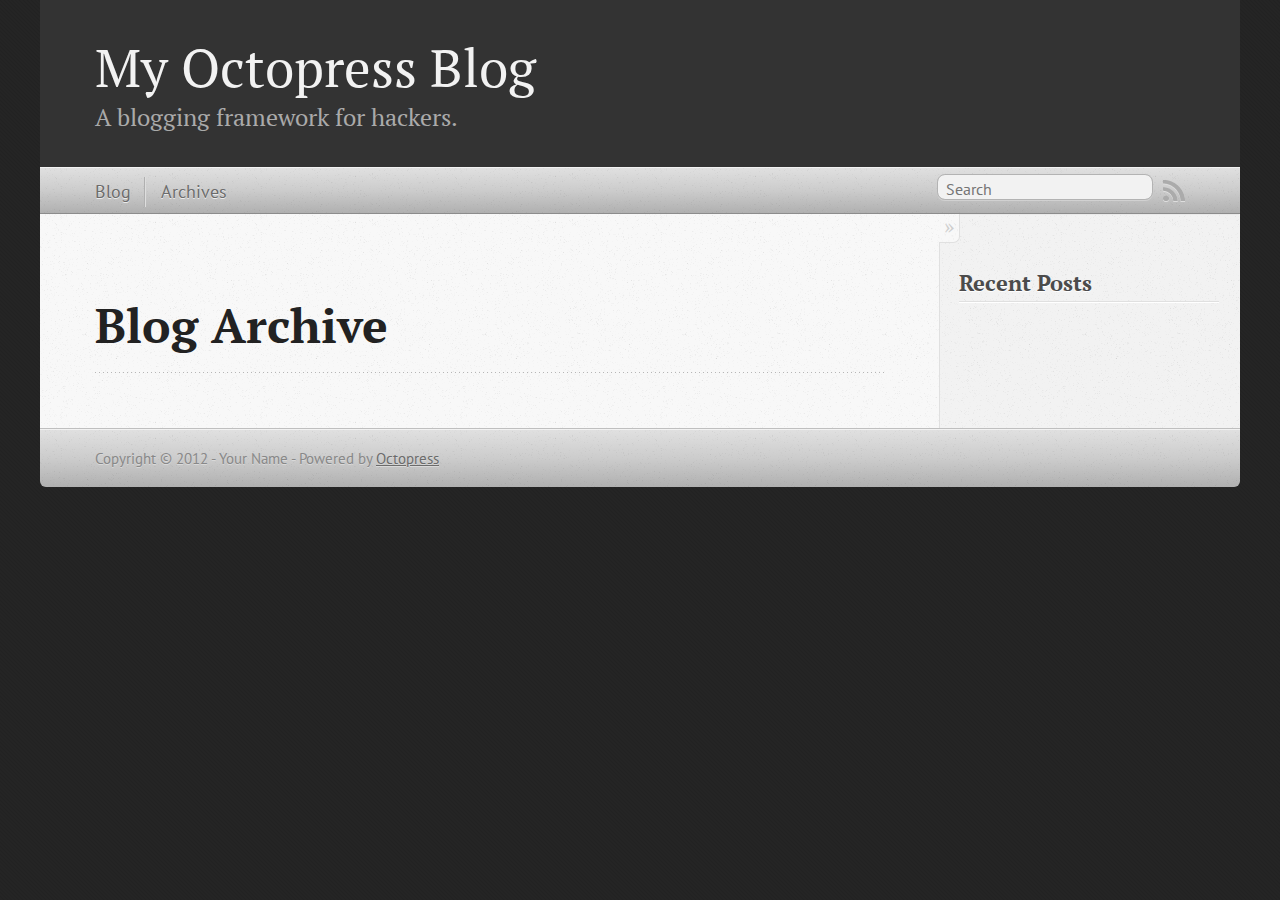
==== blog/archives/index.html @ 8d7be1e6 "Site updated at 2012-10-18 16:31:48 UTC" ====
<!DOCTYPE html>
<!--[if IEMobile 7 ]><html class="no-js iem7"><![endif]-->
<!--[if lt IE 9]><html class="no-js lte-ie8"><![endif]-->
<!--[if (gt IE 8)|(gt IEMobile 7)|!(IEMobile)|!(IE)]><!--><html class="no-js" lang="en"><!--<![endif]-->
<head>
  <meta charset="utf-8">
  <title>Blog Archive - My Octopress Blog</title>
  <meta name="author" content="Your Name">

  
  <meta name="description" content=" Blog Archive Recent Posts ">
  

  <!-- http://t.co/dKP3o1e -->
  <meta name="HandheldFriendly" content="True">
  <meta name="MobileOptimized" content="320">
  <meta name="viewport" content="width=device-width, initial-scale=1">

  
  <link rel="canonical" href="http://taea.github.com/blog/archives/">
  <link href="/favicon.png" rel="icon">
  <link href="/stylesheets/screen.css" media="screen, projection" rel="stylesheet" type="text/css">
  <script src="/javascripts/modernizr-2.0.js"></script>
  <script src="/javascripts/ender.js"></script>
  <script src="/javascripts/octopress.js" type="text/javascript"></script>
  <link href="/atom.xml" rel="alternate" title="My Octopress Blog" type="application/atom+xml">
  <!--Fonts from Google"s Web font directory at http://google.com/webfonts -->
<link href="http://fonts.googleapis.com/css?family=PT+Serif:regular,italic,bold,bolditalic" rel="stylesheet" type="text/css">
<link href="http://fonts.googleapis.com/css?family=PT+Sans:regular,italic,bold,bolditalic" rel="stylesheet" type="text/css">

  

</head>

<body   >
  <header role="banner"><hgroup>
  <h1><a href="/">My Octopress Blog</a></h1>
  
    <h2>A blogging framework for hackers.</h2>
  
</hgroup>

</header>
  <nav role="navigation"><ul class="subscription" data-subscription="rss">
  <li><a href="/atom.xml" rel="subscribe-rss" title="subscribe via RSS">RSS</a></li>
  
</ul>
  
<form action="http://google.com/search" method="get">
  <fieldset role="search">
    <input type="hidden" name="q" value="site:taea.github.com" />
    <input class="search" type="text" name="q" results="0" placeholder="Search"/>
  </fieldset>
</form>
  
<ul class="main-navigation">
  <li><a href="/">Blog</a></li>
  <li><a href="/blog/archives">Archives</a></li>
</ul>

</nav>
  <div id="main">
    <div id="content">
      <div>
<article role="article">
  
  <header>
    <h1 class="entry-title">Blog Archive</h1>
    
  </header>
  
  <div id="blog-archives">

</div>

  
</article>

</div>

<aside class="sidebar">
  
    <section>
  <h1>Recent Posts</h1>
  <ul id="recent_posts">
    
  </ul>
</section>






  
</aside>


    </div>
  </div>
  <footer role="contentinfo"><p>
  Copyright &copy; 2012 - Your Name -
  <span class="credit">Powered by <a href="http://octopress.org">Octopress</a></span>
</p>

</footer>
  







  <script type="text/javascript">
    (function(){
      var twitterWidgets = document.createElement('script');
      twitterWidgets.type = 'text/javascript';
      twitterWidgets.async = true;
      twitterWidgets.src = 'http://platform.twitter.com/widgets.js';
      document.getElementsByTagName('head')[0].appendChild(twitterWidgets);
    })();
  </script>





</body>
</html>
---- stylesheets/screen.css ----
html,body,div,span,applet,object,iframe,h1,h2,h3,h4,h5,h6,p,blockquote,pre,a,abbr,acronym,address,big,cite,code,del,dfn,em,img,ins,kbd,q,s,samp,small,strike,strong,sub,sup,tt,var,b,u,i,center,dl,dt,dd,ol,ul,li,fieldset,form,label,legend,table,caption,tbody,tfoot,thead,tr,th,td,article,aside,canvas,details,embed,figure,figcaption,footer,header,hgroup,menu,nav,output,ruby,section,summary,time,mark,audio,video{margin:0;padding:0;border:0;font:inherit;font-size:100%;vertical-align:baseline}html{line-height:1}ol,ul{list-style:none}table{border-collapse:collapse;border-spacing:0}caption,th,td{text-align:left;font-weight:normal;vertical-align:middle}q,blockquote{quotes:none}q:before,q:after,blockquote:before,blockquote:after{content:"";content:none}a img{border:none}article,aside,details,figcaption,figure,footer,header,hgroup,menu,nav,section,summary{display:block}article,aside,details,figcaption,figure,footer,header,hgroup,menu,nav,section,summary{display:block}a{color:#1863a1}a:visited{color:#751590}a:focus{color:#0181eb}a:hover{color:#0181eb}a:active{color:#01579f}aside.sidebar a{color:#1863a1}aside.sidebar a:focus{color:#0181eb}aside.sidebar a:hover{color:#0181eb}aside.sidebar a:active{color:#01579f}a{-webkit-transition:color 0.3s;-moz-transition:color 0.3s;-o-transition:color 0.3s;transition:color 0.3s}html{background:#252525 url('/images/line-tile.png?1350577806') top left}body>div{background:#f2f2f2 url('/images/noise.png?1350577806') top left;border-bottom:1px solid #bfbfbf}body>div>div{background:#f8f8f8 url('/images/noise.png?1350577806') top left;border-right:1px solid #e0e0e0}.heading,body>header h1,h1,h2,h3,h4,h5,h6{font-family:"PT Serif","Georgia","Helvetica Neue",Arial,sans-serif}.sans,body>header h2,article header p.meta,article>footer,#content .blog-index footer,html .gist .gist-file .gist-meta,#blog-archives a.category,#blog-archives time,aside.sidebar section,body>footer{font-family:"PT Sans","Helvetica Neue",Arial,sans-serif}.serif,body,#content .blog-index a[rel=full-article]{font-family:"PT Serif",Georgia,Times,"Times New Roman",serif}.mono,pre,code,tt,p code,li code{font-family:Menlo,Monaco,"Andale Mono","lucida console","Courier New",monospace}body>header h1{font-size:2.2em;font-family:"PT Serif","Georgia","Helvetica Neue",Arial,sans-serif;font-weight:normal;line-height:1.2em;margin-bottom:0.6667em}body>header h2{font-family:"PT Serif","Georgia","Helvetica Neue",Arial,sans-serif}body{line-height:1.5em;color:#222}h1{font-size:2.2em;line-height:1.2em}@media only screen and (min-width: 992px){body{font-size:1.15em}h1{font-size:2.6em;line-height:1.2em}}h1,h2,h3,h4,h5,h6{text-rendering:optimizelegibility;margin-bottom:1em;font-weight:bold}h2,section h1{font-size:1.5em}h3,section h2,section section h1{font-size:1.3em}h4,section h3,section section h2,section section section h1{font-size:1em}h5,section h4,section section h3{font-size:.9em}h6,section h5,section section h4,section section section h3{font-size:.8em}p,blockquote,ul,ol{margin-bottom:1.5em}ul{list-style-type:disc}ul ul{list-style-type:circle;margin-bottom:0px}ul ul ul{list-style-type:square;margin-bottom:0px}ol{list-style-type:decimal}ol ol{list-style-type:lower-alpha;margin-bottom:0px}ol ol ol{list-style-type:lower-roman;margin-bottom:0px}ul,ul ul,ul ol,ol,ol ul,ol ol{margin-left:1.3em}strong{font-weight:bold}em{font-style:italic}sup,sub{font-size:0.8em;position:relative;display:inline-block}sup{top:-0.5em}sub{bottom:-0.5em}q{font-style:italic}q:before{content:"\201C"}q:after{content:"\201D"}em,dfn{font-style:italic}strong,dfn{font-weight:bold}del,s{text-decoration:line-through}abbr,acronym{border-bottom:1px dotted;cursor:help}sub,sup{line-height:0}hr{margin-bottom:0.2em}small{font-size:.8em}big{font-size:1.2em}blockquote{font-style:italic;position:relative;font-size:1.2em;line-height:1.5em;padding-left:1em;border-left:4px solid rgba(170,170,170,0.5)}blockquote cite{font-style:italic}blockquote cite a{color:#aaa !important;word-wrap:break-word}blockquote cite:before{content:'\2014';padding-right:.3em;padding-left:.3em;color:#aaa}@media only screen and (min-width: 992px){blockquote{padding-left:1.5em;border-left-width:4px}}.pullquote-right:before,.pullquote-left:before{padding:0;border:none;content:attr(data-pullquote);float:right;width:45%;margin:.5em 0 1em 1.5em;position:relative;top:7px;font-size:1.4em;line-height:1.45em}.pullquote-left:before{float:left;margin:.5em 1.5em 1em 0}.force-wrap,article a,aside.sidebar a{white-space:-moz-pre-wrap;white-space:-pre-wrap;white-space:-o-pre-wrap;white-space:pre-wrap;word-wrap:break-word}.group,body>header,body>nav,body>footer,body #content>article,body #content>div>article,body #content>div>section,body div.pagination,aside.sidebar,#main,#content,.sidebar{*zoom:1}.group:after,body>header:after,body>nav:after,body>footer:after,body #content>article:after,body #content>div>article:after,body #content>div>section:after,body div.pagination:after,aside.sidebar:after,#main:after,#content:after,.sidebar:after{content:"";display:table;clear:both}body{-webkit-text-size-adjust:none;max-width:1200px;position:relative;margin:0 auto}body>header,body>nav,body>footer,body #content>article,body #content>div>article,body #content>div>section{padding-left:18px;padding-right:18px}@media only screen and (min-width: 480px){body>header,body>nav,body>footer,body #content>article,body #content>div>article,body #content>div>section{padding-left:25px;padding-right:25px}}@media only screen and (min-width: 768px){body>header,body>nav,body>footer,body #content>article,body #content>div>article,body #content>div>section{padding-left:35px;padding-right:35px}}@media only screen and (min-width: 992px){body>header,body>nav,body>footer,body #content>article,body #content>div>article,body #content>div>section{padding-left:55px;padding-right:55px}}body div.pagination{margin-left:18px;margin-right:18px}@media only screen and (min-width: 480px){body div.pagination{margin-left:25px;margin-right:25px}}@media only screen and (min-width: 768px){body div.pagination{margin-left:35px;margin-right:35px}}@media only screen and (min-width: 992px){body div.pagination{margin-left:55px;margin-right:55px}}body>header{font-size:1em;padding-top:1.5em;padding-bottom:1.5em}#content{overflow:hidden}#content>div,#content>article{width:100%}aside.sidebar{float:none;padding:0 18px 1px;background-color:#f7f7f7;border-top:1px solid #e0e0e0}.flex-content,article img,article video,article .flash-video,aside.sidebar img{max-width:100%;height:auto}.basic-alignment.left,article img.left,article video.left,article .left.flash-video,aside.sidebar img.left{float:left;margin-right:1.5em}.basic-alignment.right,article img.right,article video.right,article .right.flash-video,aside.sidebar img.right{float:right;margin-left:1.5em}.basic-alignment.center,article img.center,article video.center,article .center.flash-video,aside.sidebar img.center{display:block;margin:0 auto 1.5em}.basic-alignment.left,article img.left,article video.left,article .left.flash-video,aside.sidebar img.left,.basic-alignment.right,article img.right,article video.right,article .right.flash-video,aside.sidebar img.right{margin-bottom:.8em}.toggle-sidebar,.no-sidebar .toggle-sidebar{display:none}@media only screen and (min-width: 750px){body.sidebar-footer aside.sidebar{float:none;width:auto;clear:left;margin:0;padding:0 35px 1px;background-color:#f7f7f7;border-top:1px solid #eaeaea}body.sidebar-footer aside.sidebar section.odd,body.sidebar-footer aside.sidebar section.even{float:left;width:48%}body.sidebar-footer aside.sidebar section.odd{margin-left:0}body.sidebar-footer aside.sidebar section.even{margin-left:4%}body.sidebar-footer aside.sidebar.thirds section{width:30%;margin-left:5%}body.sidebar-footer aside.sidebar.thirds section.first{margin-left:0;clear:both}}body.sidebar-footer #content{margin-right:0px}body.sidebar-footer .toggle-sidebar{display:none}@media only screen and (min-width: 550px){body>header{font-size:1em}}@media only screen and (min-width: 750px){aside.sidebar{float:none;width:auto;clear:left;margin:0;padding:0 35px 1px;background-color:#f7f7f7;border-top:1px solid #eaeaea}aside.sidebar section.odd,aside.sidebar section.even{float:left;width:48%}aside.sidebar section.odd{margin-left:0}aside.sidebar section.even{margin-left:4%}aside.sidebar.thirds section{width:30%;margin-left:5%}aside.sidebar.thirds section.first{margin-left:0;clear:both}}@media only screen and (min-width: 768px){body{-webkit-text-size-adjust:auto}body>header{font-size:1.2em}#main{padding:0;margin:0 auto}#content{overflow:visible;margin-right:240px;position:relative}.no-sidebar #content{margin-right:0;border-right:0}.collapse-sidebar #content{margin-right:20px}#content>div,#content>article{padding-top:17.5px;padding-bottom:17.5px;float:left}aside.sidebar{width:210px;padding:0 15px 15px;background:none;clear:none;float:left;margin:0 -100% 0 0}aside.sidebar section{width:auto;margin-left:0}aside.sidebar section.odd,aside.sidebar section.even{float:none;width:auto;margin-left:0}.collapse-sidebar aside.sidebar{float:none;width:auto;clear:left;margin:0;padding:0 35px 1px;background-color:#f7f7f7;border-top:1px solid #eaeaea}.collapse-sidebar aside.sidebar section.odd,.collapse-sidebar aside.sidebar section.even{float:left;width:48%}.collapse-sidebar aside.sidebar section.odd{margin-left:0}.collapse-sidebar aside.sidebar section.even{margin-left:4%}.collapse-sidebar aside.sidebar.thirds section{width:30%;margin-left:5%}.collapse-sidebar aside.sidebar.thirds section.first{margin-left:0;clear:both}}@media only screen and (min-width: 992px){body>header{font-size:1.3em}#content{margin-right:300px}#content>div,#content>article{padding-top:27.5px;padding-bottom:27.5px}aside.sidebar{width:260px;padding:1.2em 20px 20px}.collapse-sidebar aside.sidebar{padding-left:55px;padding-right:55px}}@media only screen and (min-width: 768px){ul,ol{margin-left:0}}body>header{background:#333}body>header h1{display:inline-block;margin:0}body>header h1 a,body>header h1 a:visited,body>header h1 a:hover{color:#f2f2f2;text-decoration:none}body>header h2{margin:.2em 0 0;font-size:1em;color:#aaa;font-weight:normal}body>nav{position:relative;background-color:#ccc;background:url('/images/noise.png?1350577806'),-webkit-gradient(linear, 50% 0%, 50% 100%, color-stop(0%, #e0e0e0), color-stop(50%, #cccccc), color-stop(100%, #b0b0b0));background:url('/images/noise.png?1350577806'),-webkit-linear-gradient(#e0e0e0,#cccccc,#b0b0b0);background:url('/images/noise.png?1350577806'),-moz-linear-gradient(#e0e0e0,#cccccc,#b0b0b0);background:url('/images/noise.png?1350577806'),-o-linear-gradient(#e0e0e0,#cccccc,#b0b0b0);background:url('/images/noise.png?1350577806'),linear-gradient(#e0e0e0,#cccccc,#b0b0b0);border-top:1px solid #f2f2f2;border-bottom:1px solid #8c8c8c;padding-top:.35em;padding-bottom:.35em}body>nav form{-webkit-background-clip:padding;-moz-background-clip:padding;background-clip:padding-box;margin:0;padding:0}body>nav form .search{padding:.3em .5em 0;font-size:.85em;font-family:"PT Sans","Helvetica Neue",Arial,sans-serif;line-height:1.1em;width:95%;-webkit-border-radius:0.5em;-moz-border-radius:0.5em;-ms-border-radius:0.5em;-o-border-radius:0.5em;border-radius:0.5em;-webkit-background-clip:padding;-moz-background-clip:padding;background-clip:padding-box;-webkit-box-shadow:#d1d1d1 0 1px;-moz-box-shadow:#d1d1d1 0 1px;box-shadow:#d1d1d1 0 1px;background-color:#f2f2f2;border:1px solid #b3b3b3;color:#888}body>nav form .search:focus{color:#444;border-color:#80b1df;-webkit-box-shadow:#80b1df 0 0 4px,#80b1df 0 0 3px inset;-moz-box-shadow:#80b1df 0 0 4px,#80b1df 0 0 3px inset;box-shadow:#80b1df 0 0 4px,#80b1df 0 0 3px inset;background-color:#fff;outline:none}body>nav fieldset[role=search]{float:right;width:48%}body>nav fieldset.mobile-nav{float:left;width:48%}body>nav fieldset.mobile-nav select{width:100%;font-size:.8em;border:1px solid #888}body>nav ul{display:none}@media only screen and (min-width: 550px){body>nav{font-size:.9em}body>nav ul{margin:0;padding:0;border:0;overflow:hidden;*zoom:1;float:left;display:block;padding-top:.15em}body>nav ul li{list-style-image:none;list-style-type:none;margin-left:0;white-space:nowrap;display:inline;float:left;padding-left:0;padding-right:0}body>nav ul li:first-child,body>nav ul li.first{padding-left:0}body>nav ul li:last-child{padding-right:0}body>nav ul li.last{padding-right:0}body>nav ul.subscription{margin-left:.8em;float:right}body>nav ul.subscription li:last-child a{padding-right:0}body>nav ul li{margin:0}body>nav a{color:#6b6b6b;font-family:"PT Sans","Helvetica Neue",Arial,sans-serif;text-shadow:#ebebeb 0 1px;float:left;text-decoration:none;font-size:1.1em;padding:.1em 0;line-height:1.5em}body>nav a:visited{color:#6b6b6b}body>nav a:hover{color:#2b2b2b}body>nav li+li{border-left:1px solid #b0b0b0;margin-left:.8em}body>nav li+li a{padding-left:.8em;border-left:1px solid #dedede}body>nav form{float:right;text-align:left;padding-left:.8em;width:175px}body>nav form .search{width:93%;font-size:.95em;line-height:1.2em}body>nav ul[data-subscription$=email]+form{width:97px}body>nav ul[data-subscription$=email]+form .search{width:91%}body>nav fieldset.mobile-nav{display:none}body>nav fieldset[role=search]{width:99%}}@media only screen and (min-width: 992px){body>nav form{width:215px}body>nav ul[data-subscription$=email]+form{width:147px}}.no-placeholder body>nav .search{background:#f2f2f2 url('/images/search.png?1350577806') 0.3em 0.25em no-repeat;text-indent:1.3em}@media only screen and (min-width: 550px){.maskImage body>nav ul[data-subscription$=email]+form{width:123px}}@media only screen and (min-width: 992px){.maskImage body>nav ul[data-subscription$=email]+form{width:173px}}.maskImage ul.subscription{position:relative;top:.2em}.maskImage ul.subscription li,.maskImage ul.subscription a{border:0;padding:0}.maskImage a[rel=subscribe-rss]{position:relative;top:0px;text-indent:-999999em;background-color:#dedede;border:0;padding:0}.maskImage a[rel=subscribe-rss],.maskImage a[rel=subscribe-rss]:after{-webkit-mask-image:url('/images/rss.png?1350577806');-moz-mask-image:url('/images/rss.png?1350577806');-ms-mask-image:url('/images/rss.png?1350577806');-o-mask-image:url('/images/rss.png?1350577806');mask-image:url('/images/rss.png?1350577806');-webkit-mask-repeat:no-repeat;-moz-mask-repeat:no-repeat;-ms-mask-repeat:no-repeat;-o-mask-repeat:no-repeat;mask-repeat:no-repeat;width:22px;height:22px}.maskImage a[rel=subscribe-rss]:after{content:"";position:absolute;top:-1px;left:0;background-color:#ababab}.maskImage a[rel=subscribe-rss]:hover:after{background-color:#9e9e9e}.maskImage a[rel=subscribe-email]{position:relative;top:0px;text-indent:-999999em;background-color:#dedede;border:0;padding:0}.maskImage a[rel=subscribe-email],.maskImage a[rel=subscribe-email]:after{-webkit-mask-image:url('/images/email.png?1350577806');-moz-mask-image:url('/images/email.png?1350577806');-ms-mask-image:url('/images/email.png?1350577806');-o-mask-image:url('/images/email.png?1350577806');mask-image:url('/images/email.png?1350577806');-webkit-mask-repeat:no-repeat;-moz-mask-repeat:no-repeat;-ms-mask-repeat:no-repeat;-o-mask-repeat:no-repeat;mask-repeat:no-repeat;width:28px;height:22px}.maskImage a[rel=subscribe-email]:after{content:"";position:absolute;top:-1px;left:0;background-color:#ababab}.maskImage a[rel=subscribe-email]:hover:after{background-color:#9e9e9e}article{padding-top:1em}article header{position:relative;padding-top:2em;padding-bottom:1em;margin-bottom:1em;background:url('[data-uri]') bottom left repeat-x}article header h1{margin:0}article header h1 a{text-decoration:none}article header h1 a:hover{text-decoration:underline}article header p{font-size:.9em;color:#aaa;margin:0}article header p.meta{text-transform:uppercase;position:absolute;top:0}@media only screen and (min-width: 768px){article header{margin-bottom:1.5em;padding-bottom:1em;background:url('[data-uri]') bottom left repeat-x}}article h2{padding-top:0.8em;background:url('[data-uri]') top left repeat-x}.entry-content article h2:first-child,article header+h2{padding-top:0}article h2:first-child,article header+h2{background:none}article .feature{padding-top:.5em;margin-bottom:1em;padding-bottom:1em;background:url('[data-uri]') bottom left repeat-x;font-size:2.0em;font-style:italic;line-height:1.3em}article img,article video,article .flash-video{-webkit-border-radius:0.3em;-moz-border-radius:0.3em;-ms-border-radius:0.3em;-o-border-radius:0.3em;border-radius:0.3em;-webkit-box-shadow:rgba(0,0,0,0.15) 0 1px 4px;-moz-box-shadow:rgba(0,0,0,0.15) 0 1px 4px;box-shadow:rgba(0,0,0,0.15) 0 1px 4px;-webkit-box-sizing:border-box;-moz-box-sizing:border-box;box-sizing:border-box;border:#fff 0.5em solid}article video,article .flash-video{margin:0 auto 1.5em}article video{display:block;width:100%}article .flash-video>div{position:relative;display:block;padding-bottom:56.25%;padding-top:1px;height:0;overflow:hidden}article .flash-video>div iframe,article .flash-video>div object,article .flash-video>div embed{position:absolute;top:0;left:0;width:100%;height:100%}article>footer{padding-bottom:2.5em;margin-top:2em}article>footer p.meta{margin-bottom:.8em;font-size:.85em;clear:both;overflow:hidden}.blog-index article+article{background:url('[data-uri]') top left repeat-x}#content .blog-index{padding-top:0;padding-bottom:0}#content .blog-index article{padding-top:2em}#content .blog-index article header{background:none;padding-bottom:0}#content .blog-index article h1{font-size:2.2em}#content .blog-index article h1 a{color:inherit}#content .blog-index article h1 a:hover{color:#0181eb}#content .blog-index a[rel=full-article]{background:#ebebeb;display:inline-block;padding:.4em .8em;margin-right:.5em;text-decoration:none;color:#666;-webkit-transition:background-color 0.5s;-moz-transition:background-color 0.5s;-o-transition:background-color 0.5s;transition:background-color 0.5s}#content .blog-index a[rel=full-article]:hover{background:#0181eb;text-shadow:none;color:#f8f8f8}#content .blog-index footer{margin-top:1em}.separator,article>footer .byline+time:before,article>footer time+time:before,article>footer .comments:before,article>footer .byline ~ .categories:before{content:"\2022 ";padding:0 .4em 0 .2em;display:inline-block}#content div.pagination{text-align:center;font-size:.95em;position:relative;background:url('[data-uri]') top left repeat-x;padding-top:1.5em;padding-bottom:1.5em}#content div.pagination a{text-decoration:none;color:#aaa}#content div.pagination a.prev{position:absolute;left:0}#content div.pagination a.next{position:absolute;right:0}#content div.pagination a:hover{color:#0181eb}#content div.pagination a[href*=archive]:before,#content div.pagination a[href*=archive]:after{content:'\2014';padding:0 .3em}p.meta+.sharing{padding-top:1em;padding-left:0;background:url('[data-uri]') top left repeat-x}#fb-root{display:none}.highlight,html .gist .gist-file .gist-syntax .gist-highlight{border:1px solid #05232b !important}.highlight table td.code,html .gist .gist-file .gist-syntax .gist-highlight table td.code{width:100%}.highlight .line-numbers,html .gist .gist-file .gist-syntax .gist-highlight .line-numbers{text-align:right;font-size:13px;line-height:1.45em;background:#073642 url('/images/noise.png?1350577806') top left !important;border-right:1px solid #00232c !important;-webkit-box-shadow:#083e4b -1px 0 inset;-moz-box-shadow:#083e4b -1px 0 inset;box-shadow:#083e4b -1px 0 inset;text-shadow:#021014 0 -1px;padding:.8em !important;-webkit-border-radius:0;-moz-border-radius:0;-ms-border-radius:0;-o-border-radius:0;border-radius:0}.highlight .line-numbers span,html .gist .gist-file .gist-syntax .gist-highlight .line-numbers span{color:#586e75 !important}figure.code,.gist-file,pre{-webkit-box-shadow:rgba(0,0,0,0.06) 0 0 10px;-moz-box-shadow:rgba(0,0,0,0.06) 0 0 10px;box-shadow:rgba(0,0,0,0.06) 0 0 10px}figure.code .highlight pre,.gist-file .highlight pre,pre .highlight pre{-webkit-box-shadow:none;-moz-box-shadow:none;box-shadow:none}html .gist .gist-file{margin-bottom:1.8em;position:relative;border:none;padding-top:26px !important}html .gist .gist-file .gist-syntax{border-bottom:0 !important;background:none !important}html .gist .gist-file .gist-syntax .gist-highlight{background:#002b36 !important}html .gist .gist-file .gist-meta{padding:.6em 0.8em;border:1px solid #083e4b !important;color:#586e75;font-size:.7em !important;background:#073642 url('/images/noise.png?1350577806') top left;line-height:1.5em}html .gist .gist-file .gist-meta a{color:#75878b !important;text-decoration:none}html .gist .gist-file .gist-meta a:hover{text-decoration:underline}html .gist .gist-file .gist-meta a:hover{color:#93a1a1 !important}html .gist .gist-file .gist-meta a[href*='#file']{position:absolute;top:0;left:0;right:-10px;color:#474747 !important}html .gist .gist-file .gist-meta a[href*='#file']:hover{color:#1863a1 !important}html .gist .gist-file .gist-meta a[href*=raw]{top:.4em}pre{background:#002b36 url('/images/noise.png?1350577806') top left;-webkit-border-radius:0.4em;-moz-border-radius:0.4em;-ms-border-radius:0.4em;-o-border-radius:0.4em;border-radius:0.4em;border:1px solid #05232b;line-height:1.45em;font-size:13px;margin-bottom:2.1em;padding:.8em 1em;color:#93a1a1;overflow:auto}h3.filename+pre{-moz-border-radius-topleft:0px;-webkit-border-top-left-radius:0px;border-top-left-radius:0px;-moz-border-radius-topright:0px;-webkit-border-top-right-radius:0px;border-top-right-radius:0px}p code,li code{display:inline-block;white-space:no-wrap;background:#fff;font-size:.8em;line-height:1.5em;color:#555;border:1px solid #ddd;-webkit-border-radius:0.4em;-moz-border-radius:0.4em;-ms-border-radius:0.4em;-o-border-radius:0.4em;border-radius:0.4em;padding:0 .3em;margin:-1px 0}p pre code,li pre code{font-size:1em !important;background:none;border:none}.pre-code,html .gist .gist-file .gist-syntax .gist-highlight pre,.highlight code{font-family:Menlo,Monaco,"Andale Mono","lucida console","Courier New",monospace !important;overflow:scroll;overflow-y:hidden;display:block;padding:.8em !important;overflow-x:auto;line-height:1.45em;background:#002b36 url('/images/noise.png?1350577806') top left !important;color:#93a1a1 !important}.pre-code *::-moz-selection,html .gist .gist-file .gist-syntax .gist-highlight pre *::-moz-selection,.highlight code *::-moz-selection{background:#386774;color:inherit;text-shadow:#002b36 0 1px}.pre-code *::-webkit-selection,html .gist .gist-file .gist-syntax .gist-highlight pre *::-webkit-selection,.highlight code *::-webkit-selection{background:#386774;color:inherit;text-shadow:#002b36 0 1px}.pre-code *::selection,html .gist .gist-file .gist-syntax .gist-highlight pre *::selection,.highlight code *::selection{background:#386774;color:inherit;text-shadow:#002b36 0 1px}.pre-code span,html .gist .gist-file .gist-syntax .gist-highlight pre span,.highlight code span{color:#93a1a1 !important}.pre-code span,html .gist .gist-file .gist-syntax .gist-highlight pre span,.highlight code span{font-style:normal !important;font-weight:normal !important}.pre-code .c,html .gist .gist-file .gist-syntax .gist-highlight pre .c,.highlight code .c{color:#586e75 !important;font-style:italic !important}.pre-code .cm,html .gist .gist-file .gist-syntax .gist-highlight pre .cm,.highlight code .cm{color:#586e75 !important;font-style:italic !important}.pre-code .cp,html .gist .gist-file .gist-syntax .gist-highlight pre .cp,.highlight code .cp{color:#586e75 !important;font-style:italic !important}.pre-code .c1,html .gist .gist-file .gist-syntax .gist-highlight pre .c1,.highlight code .c1{color:#586e75 !important;font-style:italic !important}.pre-code .cs,html .gist .gist-file .gist-syntax .gist-highlight pre .cs,.highlight code .cs{color:#586e75 !important;font-weight:bold !important;font-style:italic !important}.pre-code .err,html .gist .gist-file .gist-syntax .gist-highlight pre .err,.highlight code .err{color:#dc322f !important;background:none !important}.pre-code .k,html .gist .gist-file .gist-syntax .gist-highlight pre .k,.highlight code .k{color:#cb4b16 !important}.pre-code .o,html .gist .gist-file .gist-syntax .gist-highlight pre .o,.highlight code .o{color:#93a1a1 !important;font-weight:bold !important}.pre-code .p,html .gist .gist-file .gist-syntax .gist-highlight pre .p,.highlight code .p{color:#93a1a1 !important}.pre-code .ow,html .gist .gist-file .gist-syntax .gist-highlight pre .ow,.highlight code .ow{color:#2aa198 !important;font-weight:bold !important}.pre-code .gd,html .gist .gist-file .gist-syntax .gist-highlight pre .gd,.highlight code .gd{color:#93a1a1 !important;background-color:#372c34 !important;display:inline-block}.pre-code .gd .x,html .gist .gist-file .gist-syntax .gist-highlight pre .gd .x,.highlight code .gd .x{color:#93a1a1 !important;background-color:#4d2d33 !important;display:inline-block}.pre-code .ge,html .gist .gist-file .gist-syntax .gist-highlight pre .ge,.highlight code .ge{color:#93a1a1 !important;font-style:italic !important}.pre-code .gh,html .gist .gist-file .gist-syntax .gist-highlight pre .gh,.highlight code .gh{color:#586e75 !important}.pre-code .gi,html .gist .gist-file .gist-syntax .gist-highlight pre .gi,.highlight code .gi{color:#93a1a1 !important;background-color:#1a412b !important;display:inline-block}.pre-code .gi .x,html .gist .gist-file .gist-syntax .gist-highlight pre .gi .x,.highlight code .gi .x{color:#93a1a1 !important;background-color:#355720 !important;display:inline-block}.pre-code .gs,html .gist .gist-file .gist-syntax .gist-highlight pre .gs,.highlight code .gs{color:#93a1a1 !important;font-weight:bold !important}.pre-code .gu,html .gist .gist-file .gist-syntax .gist-highlight pre .gu,.highlight code .gu{color:#6c71c4 !important}.pre-code .kc,html .gist .gist-file .gist-syntax .gist-highlight pre .kc,.highlight code .kc{color:#859900 !important;font-weight:bold !important}.pre-code .kd,html .gist .gist-file .gist-syntax .gist-highlight pre .kd,.highlight code .kd{color:#268bd2 !important}.pre-code .kp,html .gist .gist-file .gist-syntax .gist-highlight pre .kp,.highlight code .kp{color:#cb4b16 !important;font-weight:bold !important}.pre-code .kr,html .gist .gist-file .gist-syntax .gist-highlight pre .kr,.highlight code .kr{color:#d33682 !important;font-weight:bold !important}.pre-code .kt,html .gist .gist-file .gist-syntax .gist-highlight pre .kt,.highlight code .kt{color:#2aa198 !important}.pre-code .n,html .gist .gist-file .gist-syntax .gist-highlight pre .n,.highlight code .n{color:#268bd2 !important}.pre-code .na,html .gist .gist-file .gist-syntax .gist-highlight pre .na,.highlight code .na{color:#268bd2 !important}.pre-code .nb,html .gist .gist-file .gist-syntax .gist-highlight pre .nb,.highlight code .nb{color:#859900 !important}.pre-code .nc,html .gist .gist-file .gist-syntax .gist-highlight pre .nc,.highlight code .nc{color:#d33682 !important}.pre-code .no,html .gist .gist-file .gist-syntax .gist-highlight pre .no,.highlight code .no{color:#b58900 !important}.pre-code .nl,html .gist .gist-file .gist-syntax .gist-highlight pre .nl,.highlight code .nl{color:#859900 !important}.pre-code .ne,html .gist .gist-file .gist-syntax .gist-highlight pre .ne,.highlight code .ne{color:#268bd2 !important;font-weight:bold !important}.pre-code .nf,html .gist .gist-file .gist-syntax .gist-highlight pre .nf,.highlight code .nf{color:#268bd2 !important;font-weight:bold !important}.pre-code .nn,html .gist .gist-file .gist-syntax .gist-highlight pre .nn,.highlight code .nn{color:#b58900 !important}.pre-code .nt,html .gist .gist-file .gist-syntax .gist-highlight pre .nt,.highlight code .nt{color:#268bd2 !important;font-weight:bold !important}.pre-code .nx,html .gist .gist-file .gist-syntax .gist-highlight pre .nx,.highlight code .nx{color:#b58900 !important}.pre-code .vg,html .gist .gist-file .gist-syntax .gist-highlight pre .vg,.highlight code .vg{color:#268bd2 !important}.pre-code .vi,html .gist .gist-file .gist-syntax .gist-highlight pre .vi,.highlight code .vi{color:#268bd2 !important}.pre-code .nv,html .gist .gist-file .gist-syntax .gist-highlight pre .nv,.highlight code .nv{color:#268bd2 !important}.pre-code .mf,html .gist .gist-file .gist-syntax .gist-highlight pre .mf,.highlight code .mf{color:#2aa198 !important}.pre-code .m,html .gist .gist-file .gist-syntax .gist-highlight pre .m,.highlight code .m{color:#2aa198 !important}.pre-code .mh,html .gist .gist-file .gist-syntax .gist-highlight pre .mh,.highlight code .mh{color:#2aa198 !important}.pre-code .mi,html .gist .gist-file .gist-syntax .gist-highlight pre .mi,.highlight code .mi{color:#2aa198 !important}.pre-code .s,html .gist .gist-file .gist-syntax .gist-highlight pre .s,.highlight code .s{color:#2aa198 !important}.pre-code .sd,html .gist .gist-file .gist-syntax .gist-highlight pre .sd,.highlight code .sd{color:#2aa198 !important}.pre-code .s2,html .gist .gist-file .gist-syntax .gist-highlight pre .s2,.highlight code .s2{color:#2aa198 !important}.pre-code .se,html .gist .gist-file .gist-syntax .gist-highlight pre .se,.highlight code .se{color:#dc322f !important}.pre-code .si,html .gist .gist-file .gist-syntax .gist-highlight pre .si,.highlight code .si{color:#268bd2 !important}.pre-code .sr,html .gist .gist-file .gist-syntax .gist-highlight pre .sr,.highlight code .sr{color:#2aa198 !important}.pre-code .s1,html .gist .gist-file .gist-syntax .gist-highlight pre .s1,.highlight code .s1{color:#2aa198 !important}.pre-code div .gd,html .gist .gist-file .gist-syntax .gist-highlight pre div .gd,.highlight code div .gd,.pre-code div .gd .x,html .gist .gist-file .gist-syntax .gist-highlight pre div .gd .x,.highlight code div .gd .x,.pre-code div .gi,html .gist .gist-file .gist-syntax .gist-highlight pre div .gi,.highlight code div .gi,.pre-code div .gi .x,html .gist .gist-file .gist-syntax .gist-highlight pre div .gi .x,.highlight code div .gi .x{display:inline-block;width:100%}.highlight,.gist-highlight{margin-bottom:1.8em;background:#002b36;overflow-y:hidden;overflow-x:auto}.highlight pre,.gist-highlight pre{background:none;-webkit-border-radius:none;-moz-border-radius:none;-ms-border-radius:none;-o-border-radius:none;border-radius:none;border:none;padding:0;margin-bottom:0}pre::-webkit-scrollbar,.highlight::-webkit-scrollbar,.gist-highlight::-webkit-scrollbar{height:.5em;background:rgba(255,255,255,0.15)}pre::-webkit-scrollbar-thumb:horizontal,.highlight::-webkit-scrollbar-thumb:horizontal,.gist-highlight::-webkit-scrollbar-thumb:horizontal{background:rgba(255,255,255,0.2);-webkit-border-radius:4px;border-radius:4px}.highlight code{background:#000}figure.code{background:none;padding:0;border:0;margin-bottom:1.5em}figure.code pre{margin-bottom:0}figure.code figcaption{position:relative}figure.code .highlight{margin-bottom:0}.code-title,html .gist .gist-file .gist-meta a[href*='#file'],h3.filename,figure.code figcaption{text-align:center;font-size:13px;line-height:2em;text-shadow:#cbcccc 0 1px 0;color:#474747;font-weight:normal;margin-bottom:0;-moz-border-radius-topleft:5px;-webkit-border-top-left-radius:5px;border-top-left-radius:5px;-moz-border-radius-topright:5px;-webkit-border-top-right-radius:5px;border-top-right-radius:5px;font-family:"Helvetica Neue", Arial, "Lucida Grande", "Lucida Sans Unicode", Lucida, sans-serif;background:#aaa url('/images/code_bg.png?1350577806') top repeat-x;border:1px solid #565656;border-top-color:#cbcbcb;border-left-color:#a5a5a5;border-right-color:#a5a5a5;border-bottom:0}.download-source,html .gist .gist-file .gist-meta a[href*=raw],figure.code figcaption a{position:absolute;right:.8em;text-decoration:none;color:#666 !important;z-index:1;font-size:13px;text-shadow:#cbcccc 0 1px 0;padding-left:3em}.download-source:hover,html .gist .gist-file .gist-meta a[href*=raw]:hover,figure.code figcaption a:hover{text-decoration:underline}#archive #content>div,#archive #content>div>article{padding-top:0}#blog-archives{color:#aaa}#blog-archives article{padding:1em 0 1em;position:relative;background:url('[data-uri]') bottom left repeat-x}#blog-archives article:last-child{background:none}#blog-archives article footer{padding:0;margin:0}#blog-archives h1{color:#222;margin-bottom:.3em}#blog-archives h2{display:none}#blog-archives h1{font-size:1.5em}#blog-archives h1 a{text-decoration:none;color:inherit;font-weight:normal;display:inline-block}#blog-archives h1 a:hover{text-decoration:underline}#blog-archives h1 a:hover{color:#0181eb}#blog-archives a.category,#blog-archives time{color:#aaa}#blog-archives .entry-content{display:none}#blog-archives time{font-size:.9em;line-height:1.2em}#blog-archives time .month,#blog-archives time .day{display:inline-block}#blog-archives time .month{text-transform:uppercase}#blog-archives p{margin-bottom:1em}#blog-archives a,#blog-archives .entry-content a{color:inherit}#blog-archives a:hover,#blog-archives .entry-content a:hover{color:#0181eb}#blog-archives a:hover{color:#0181eb}@media only screen and (min-width: 550px){#blog-archives article{margin-left:5em}#blog-archives h2{margin-bottom:.3em;font-weight:normal;display:inline-block;position:relative;top:-1px;float:left}#blog-archives h2:first-child{padding-top:.75em}#blog-archives time{position:absolute;text-align:right;left:0em;top:1.8em}#blog-archives .year{display:none}#blog-archives article{padding-left:4.5em;padding-bottom:.7em}#blog-archives a.category{line-height:1.1em}}#content>.category article{margin-left:0;padding-left:6.8em}#content>.category .year{display:inline}.side-shadow-border,aside.sidebar section h1,aside.sidebar li{-webkit-box-shadow:#fff 0 1px;-moz-box-shadow:#fff 0 1px;box-shadow:#fff 0 1px}aside.sidebar{overflow:hidden;color:#4b4b4b;text-shadow:#fff 0 1px}aside.sidebar section{font-size:.8em;line-height:1.4em;margin-bottom:1.5em}aside.sidebar section h1{margin:1.5em 0 0;padding-bottom:.2em;border-bottom:1px solid #e0e0e0}aside.sidebar section h1+p{padding-top:.4em}aside.sidebar img{-webkit-border-radius:0.3em;-moz-border-radius:0.3em;-ms-border-radius:0.3em;-o-border-radius:0.3em;border-radius:0.3em;-webkit-box-shadow:rgba(0,0,0,0.15) 0 1px 4px;-moz-box-shadow:rgba(0,0,0,0.15) 0 1px 4px;box-shadow:rgba(0,0,0,0.15) 0 1px 4px;-webkit-box-sizing:border-box;-moz-box-sizing:border-box;box-sizing:border-box;border:#fff 0.3em solid}aside.sidebar ul{margin-bottom:0.5em;margin-left:0}aside.sidebar li{list-style:none;padding:.5em 0;margin:0;border-bottom:1px solid #e0e0e0}aside.sidebar li p:last-child{margin-bottom:0}aside.sidebar a{color:inherit;-webkit-transition:color 0.5s;-moz-transition:color 0.5s;-o-transition:color 0.5s;transition:color 0.5s}aside.sidebar:hover a{color:#1863a1}aside.sidebar:hover a:hover{color:#0181eb}.aside-alt-link,#tweets a[href*='twitter.com/search'],#pinboard_linkroll .pin-tag{color:#7e7e7e}.aside-alt-link:hover,#tweets a[href*='twitter.com/search']:hover,#pinboard_linkroll .pin-tag:hover{color:#0181eb}@media only screen and (min-width: 768px){.toggle-sidebar{outline:none;position:absolute;right:-10px;top:0;bottom:0;display:inline-block;text-decoration:none;color:#cecece;width:9px;cursor:pointer}.toggle-sidebar:hover{background:#e9e9e9;background:-webkit-gradient(linear, 0% 50%, 100% 50%, color-stop(0%, rgba(224,224,224,0.5)), color-stop(100%, rgba(224,224,224,0)));background:-webkit-linear-gradient(left, rgba(224,224,224,0.5),rgba(224,224,224,0));background:-moz-linear-gradient(left, rgba(224,224,224,0.5),rgba(224,224,224,0));background:-o-linear-gradient(left, rgba(224,224,224,0.5),rgba(224,224,224,0));background:linear-gradient(left, rgba(224,224,224,0.5),rgba(224,224,224,0))}.toggle-sidebar:after{position:absolute;right:-11px;top:0;width:20px;font-size:1.2em;line-height:1.1em;padding-bottom:.15em;-moz-border-radius-bottomright:0.3em;-webkit-border-bottom-right-radius:0.3em;border-bottom-right-radius:0.3em;text-align:center;background:#f8f8f8 url('/images/noise.png?1350577806') top left;border-bottom:1px solid #e0e0e0;border-right:1px solid #e0e0e0;content:"\00BB";text-indent:-1px}.collapse-sidebar .toggle-sidebar{text-indent:0px;right:-20px;width:19px}.collapse-sidebar .toggle-sidebar:hover{background:#e9e9e9}.collapse-sidebar .toggle-sidebar:after{border-left:1px solid #e0e0e0;text-shadow:#fff 0 1px;content:"\00AB";left:0px;right:0;text-align:center;text-indent:0;border:0;border-right-width:0;background:none}}#tweets .loading{background:url('[data-uri]') no-repeat center 0.5em;color:#c4c4c4;text-shadow:#f8f8f8 0 1px;text-align:center;padding:2.5em 0 .5em}#tweets .loading.error{background:url('[data-uri]') no-repeat center 0.5em}#tweets p{position:relative;padding-right:1em}#tweets a[href*=status]:first-child{color:#a4a4a4;float:right;padding:0 0 .1em 1em;position:relative;right:-1.3em;text-shadow:#fff 0 1px;font-size:.7em;text-decoration:none}#tweets a[href*=status]:first-child span{font-size:1.5em}#tweets a[href*=status]:first-child:hover{color:#0181eb;text-decoration:none}#tweets a[href*='twitter.com/search']{text-decoration:none}#tweets a[href*='twitter.com/search']:hover{text-decoration:underline}.googleplus h1{-moz-box-shadow:none !important;-webkit-box-shadow:none !important;-o-box-shadow:none !important;box-shadow:none !important;border-bottom:0px none !important}.googleplus a{text-decoration:none;white-space:normal !important;line-height:32px}.googleplus a img{float:left;margin-right:0.5em;border:0 none}.googleplus-hidden{position:absolute;top:-1000em;left:-1000em}#pinboard_linkroll .pin-title,#pinboard_linkroll .pin-description{display:block;margin-bottom:.5em}#pinboard_linkroll .pin-tag{text-decoration:none}#pinboard_linkroll .pin-tag:hover{text-decoration:underline}#pinboard_linkroll .pin-tag:after{content:','}#pinboard_linkroll .pin-tag:last-child:after{content:''}.delicious-posts a.delicious-link{margin-bottom:.5em;display:block}.delicious-posts p{font-size:1em}body>footer{font-size:.8em;color:#888;text-shadow:#d9d9d9 0 1px;background-color:#ccc;background:url('/images/noise.png?1350577806'),-webkit-gradient(linear, 50% 0%, 50% 100%, color-stop(0%, #e0e0e0), color-stop(50%, #cccccc), color-stop(100%, #b0b0b0));background:url('/images/noise.png?1350577806'),-webkit-linear-gradient(#e0e0e0,#cccccc,#b0b0b0);background:url('/images/noise.png?1350577806'),-moz-linear-gradient(#e0e0e0,#cccccc,#b0b0b0);background:url('/images/noise.png?1350577806'),-o-linear-gradient(#e0e0e0,#cccccc,#b0b0b0);background:url('/images/noise.png?1350577806'),linear-gradient(#e0e0e0,#cccccc,#b0b0b0);border-top:1px solid #f2f2f2;position:relative;padding-top:1em;padding-bottom:1em;margin-bottom:3em;-moz-border-radius-bottomleft:0.4em;-webkit-border-bottom-left-radius:0.4em;border-bottom-left-radius:0.4em;-moz-border-radius-bottomright:0.4em;-webkit-border-bottom-right-radius:0.4em;border-bottom-right-radius:0.4em;z-index:1}body>footer a{color:#6b6b6b}body>footer a:visited{color:#6b6b6b}body>footer a:hover{color:#484848}body>footer p:last-child{margin-bottom:0}
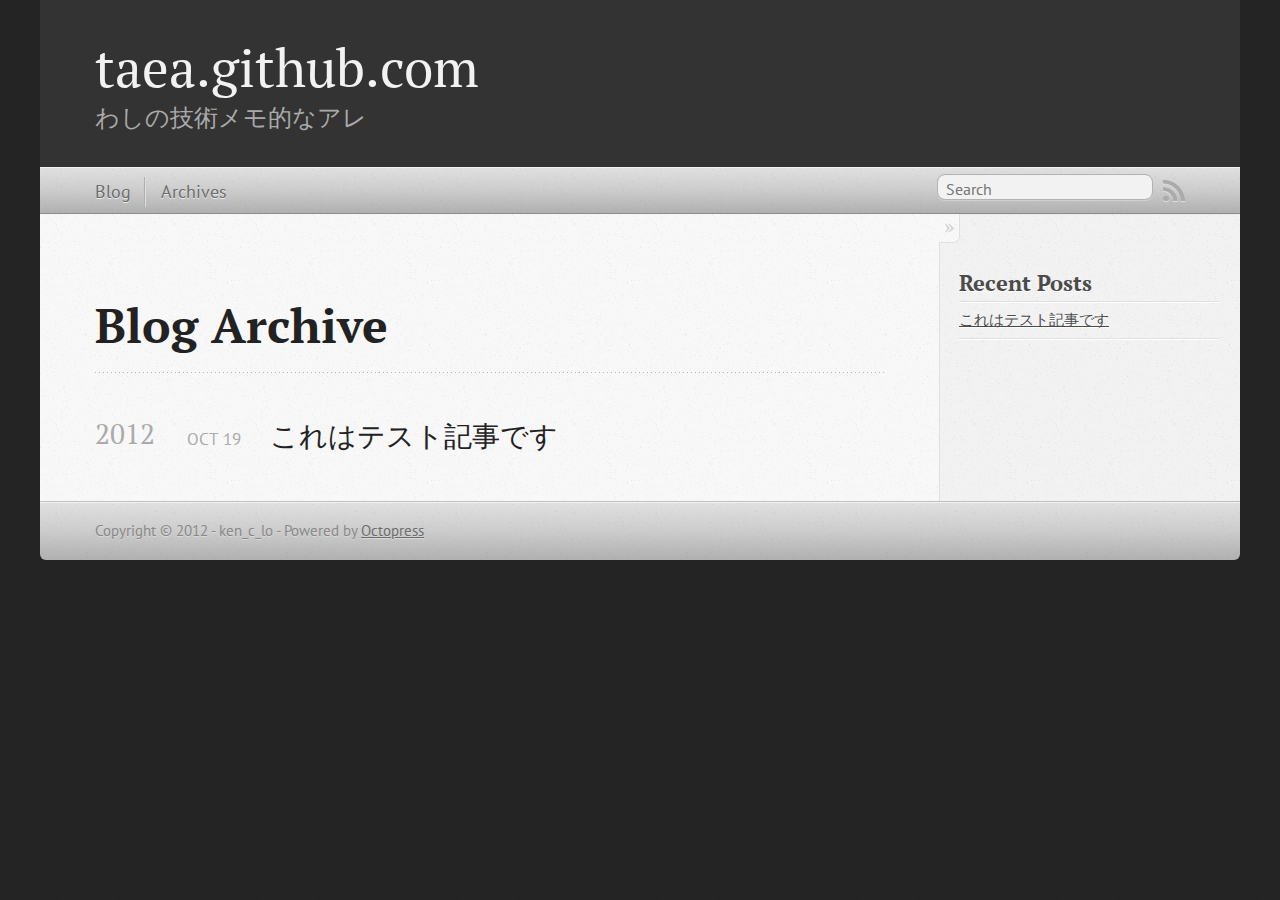
==== commit 25580f8c: "Site updated at 2012-10-18 17:18:39 UTC" ====
--- a/blog/archives/index.html
+++ b/blog/archives/index.html
@@ -5,11 +5,12 @@
 <!--[if (gt IE 8)|(gt IEMobile 7)|!(IEMobile)|!(IE)]><!--><html class="no-js" lang="en"><!--<![endif]-->
 <head>
   <meta charset="utf-8">
-  <title>Blog Archive - My Octopress Blog</title>
-  <meta name="author" content="Your Name">
+  <title>Blog Archive - taea.github.com</title>
+  <meta name="author" content="ken_c_lo">
 
   
-  <meta name="description" content=" Blog Archive Recent Posts ">
+  <meta name="description" content=" Blog Archive 2012 これはテスト記事です
+Oct 19 2012 Recent Posts これはテスト記事です ">
   
 
   <!-- http://t.co/dKP3o1e -->
@@ -24,7 +25,7 @@
   <script src="/javascripts/modernizr-2.0.js"></script>
   <script src="/javascripts/ender.js"></script>
   <script src="/javascripts/octopress.js" type="text/javascript"></script>
-  <link href="/atom.xml" rel="alternate" title="My Octopress Blog" type="application/atom+xml">
+  <link href="/atom.xml" rel="alternate" title="taea.github.com" type="application/atom+xml">
   <!--Fonts from Google"s Web font directory at http://google.com/webfonts -->
 <link href="http://fonts.googleapis.com/css?family=PT+Serif:regular,italic,bold,bolditalic" rel="stylesheet" type="text/css">
 <link href="http://fonts.googleapis.com/css?family=PT+Sans:regular,italic,bold,bolditalic" rel="stylesheet" type="text/css">
@@ -35,9 +36,9 @@
 
 <body   >
   <header role="banner"><hgroup>
-  <h1><a href="/">My Octopress Blog</a></h1>
+  <h1><a href="/">taea.github.com</a></h1>
   
-    <h2>A blogging framework for hackers.</h2>
+    <h2>わしの技術メモ的なアレ</h2>
   
 </hgroup>
 
@@ -72,6 +73,19 @@
   
   <div id="blog-archives">
 
+
+
+  
+  <h2>2012</h2>
+
+<article>
+  
+<h1><a href="/blog/2012/10/19/first-post/">これはテスト記事です</a></h1>
+<time datetime="2012-10-19T01:00:00+09:00" pubdate><span class='month'>Oct</span> <span class='day'>19</span> <span class='year'>2012</span></time>
+
+
+</article>
+
 </div>
 
   
@@ -84,6 +98,10 @@
     <section>
   <h1>Recent Posts</h1>
   <ul id="recent_posts">
+    
+      <li class="post">
+        <a href="/blog/2012/10/19/first-post/">これはテスト記事です</a>
+      </li>
     
   </ul>
 </section>
@@ -100,7 +118,7 @@
     </div>
   </div>
   <footer role="contentinfo"><p>
-  Copyright &copy; 2012 - Your Name -
+  Copyright &copy; 2012 - ken_c_lo -
   <span class="credit">Powered by <a href="http://octopress.org">Octopress</a></span>
 </p>
 
